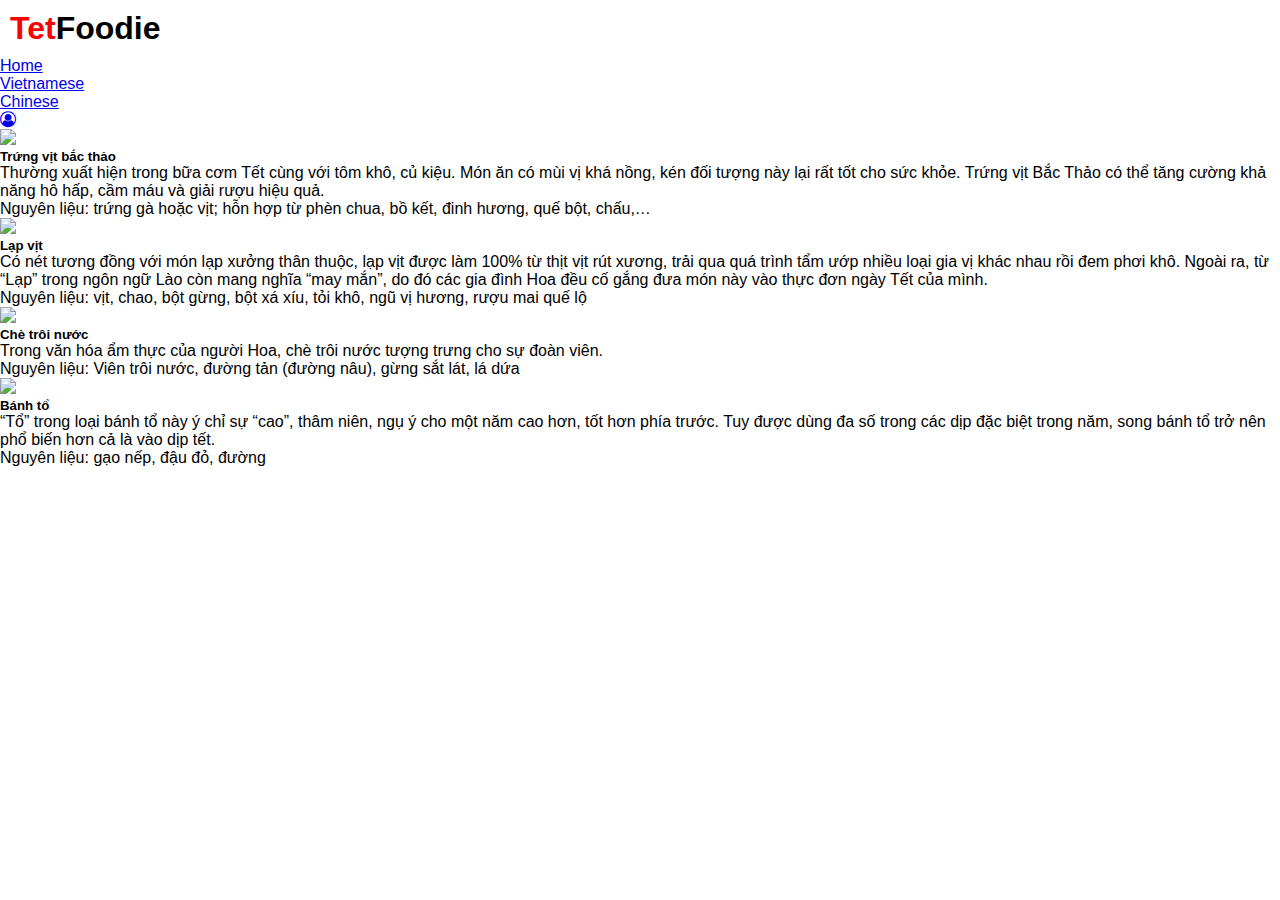
==== chinese.html @ 3203bc8b "Update Final Project" ====
<!DOCTYPE html>
<html lang="en">
    <head>
        <meta charset="UTF-8" />
        <meta name="viewport" content="width=device-width, initial-scale=1.0" />
        <title>Lunar New Year</title>
        <link
          href="https://cdn.jsdelivr.net/npm/bootstrap@5.3.2/dist/css/bootstrap.min.css"
          rel="stylesheet"
          integrity="sha384-T3c6CoIi6uLrA9TneNEoa7RxnatzjcDSCmG1MXxSR1GAsXEV/Dwwykc2MPK8M2HN"
          crossorigin="anonymous"
        />
        <link rel="stylesheet" href="./styles.css" />
        <link
        rel="stylesheet"
        href="./font-icons/font-awesome-4.7.0/css/font-awesome.min.css"
      />
</head>
<body>
    <div class="header-title">
        <h1><span>Tet</span>Foodie</h1>
      </div>
    <ul class="nav nav-underline">
        <li class="nav-item">
          <a class="nav-link" href="http://127.0.0.1:5500/san_pham_cuoi_khoa/index.html">Home</a>
        </li>
        <li class="nav-item">
          <a class="nav-link" href="http://127.0.0.1:5500/san_pham_cuoi_khoa/vietnamese.html">Vietnamese</a>
        </li>
        <li class="nav-item">
          <a class="nav-link active" aria-current="page" href="#">Chinese</a>
        </li>
        
        <li class="nav-item">
            <a class="nav-link" href="http://127.0.0.1:5500/san_pham_cuoi_khoa/sign-up%20form.html"><i class="fa fa-user-circle-o" aria-hidden="true"></i></a>
          </li>
      </ul>
      <div id="Chinese" class="row row-cols-1 row-cols-md-3 g-4 card-group">
      
      </div>
      
      
    <!-- link script -->
    <script
    src="https://cdn.jsdelivr.net/npm/bootstrap@5.3.2/dist/js/bootstrap.bundle.min.js"
    integrity="sha384-C6RzsynM9kWDrMNeT87bh95OGNyZPhcTNXj1NW7RuBCsyN/o0jlpcV8Qyq46cDfL"
    crossorigin="anonymous"
  ></script>
  <script src="./chinese.js"></script>
</body>
</html>
---- styles.css ----
/* header */
.header-logo {
    display: flex;
    align-items: center;
}

.logo {
    background-color: #ff0000; 
    color: #fff; 
    width: 80px; 
    height: 40px;
    display: flex;
    align-items: center;
    justify-content: center;
    border-radius: 50px; 
}

.logo span {
    font-size: 20px; 
}
.header-title h1 {
    margin: 10px;}
span {
    color: red;
}
/* nội dung */
.card-img-top {
   
    height: 250px;
}
/* footer */
footer {
    background-color: #333;
    color: #fff;
    padding: 20px;
    text-align: center;
}

.footer-content {
    display: flex;
    justify-content: space-between;
    align-items: center;
}

.footer-logo h1 {
    color: #fff;
    margin: 0;
}

.footer-links ul {
    list-style-type: none;
    margin: 0;
    padding: 0;
}

.footer-links ul li {
    display: inline;
    margin-right: 20px;
}

.footer-social img {
    width: 30px;
    height: 30px;
    margin-right: 10px;
}
/* sign-up form */
*{
    margin:0;
    padding:0;
    border:none;
    font-family: 'Open Sans', sans-serif;
}
#body {
    overflow: hidden;
    background-color: #ededed;
}
.form {
    display: grid;
    grid-template-columns: repeat(12,1fr);
    grid-template-rows: minmax(100px,auto);
}

.sign-up {
    border: 1px solid #80808000;
    grid-column: 6/9;
    grid-row: 3;
    height: 470px;
    width: 292px;
    display: flex;
    flex-direction: column;
    align-items: center;
    position: relative;
    border-radius: 15px;
    box-shadow: 0px 0px 14px 0px grey;
    background-color: white;
}
#new {
    margin-top: 50px;
    margin-bottom: 30px;
}



input{
    display: block;
    border-bottom: 2px solid #00BCD4;
    margin-top: 6px;
    margin-bottom: 10px;
    outline-style: none;
}
input[type="text"] {
    padding: 5px;
    width: 70%;
}
#submit {
    padding: 7px;
    width: 50%;
    border-radius: 10px;
    border: none;
    position: absolute;
    bottom: 10px;
    cursor: pointer;
    background: linear-gradient(to right, #fc00ff, #00dbde);
}
#submit:hover{

    background: linear-gradient(to right, #fc466b, #3f5efb); 
}
/* background-search */
.background-search {
    position: relative;
    max-width: 800px;
    margin: 0 auto;
}

.background-image {
    width: 100%;
    height: auto;
    display: block;
    background: #0000;
    background-size: cover;
    background-blend-mode: darken;
}

.search-bar {
    position: absolute;
    top: 50%;
    left: 50%;
    transform: translate(-50%, -50%);
    text-align: center;
}

#search {
    padding: 10px;
    width: 300px;
    border: none;
    border-radius: 5px;
    box-shadow: 0 2px 4px rgba(0, 0, 0, 0.1);
}

#search-button {
    padding: 10px 20px;
    background-color: #4CAF50;
    color: white;
    border: none;
    border-radius: 5px;
    cursor: pointer;
}
#search-button :hover {
    background-color: #45a049;
}
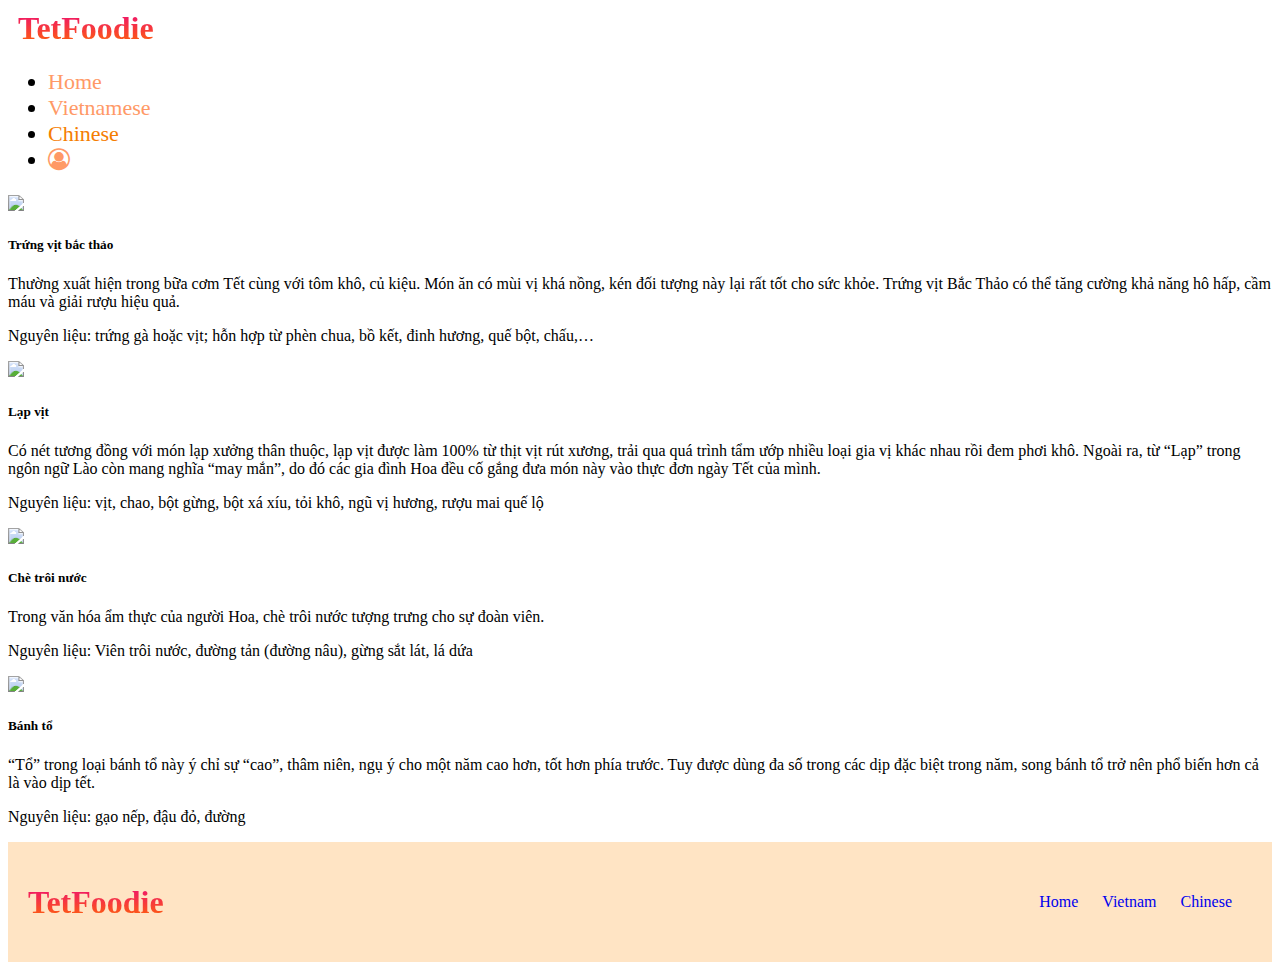
==== commit 252c1a9b: "Update final project" ====
--- a/chinese.html
+++ b/chinese.html
@@ -1,51 +1,96 @@
 <!DOCTYPE html>
 <html lang="en">
-    <head>
-        <meta charset="UTF-8" />
-        <meta name="viewport" content="width=device-width, initial-scale=1.0" />
-        <title>Lunar New Year</title>
-        <link
-          href="https://cdn.jsdelivr.net/npm/bootstrap@5.3.2/dist/css/bootstrap.min.css"
-          rel="stylesheet"
-          integrity="sha384-T3c6CoIi6uLrA9TneNEoa7RxnatzjcDSCmG1MXxSR1GAsXEV/Dwwykc2MPK8M2HN"
-          crossorigin="anonymous"
-        />
-        <link rel="stylesheet" href="./styles.css" />
-        <link
-        rel="stylesheet"
-        href="./font-icons/font-awesome-4.7.0/css/font-awesome.min.css"
-      />
-</head>
-<body>
+  <head>
+    <meta charset="UTF-8" />
+    <meta name="viewport" content="width=device-width, initial-scale=1.0" />
+    <title>TetFoodie_Trung Quốc</title>
+    <link
+      href="https://cdn.jsdelivr.net/npm/bootstrap@5.3.2/dist/css/bootstrap.min.css"
+      rel="stylesheet"
+      integrity="sha384-T3c6CoIi6uLrA9TneNEoa7RxnatzjcDSCmG1MXxSR1GAsXEV/Dwwykc2MPK8M2HN"
+      crossorigin="anonymous"
+    />
+    <link rel="stylesheet" href="./styles.css" />
+    <link
+      rel="stylesheet"
+      href="./font-icons/font-awesome-4.7.0/css/font-awesome.min.css"
+    />
+  </head>
+  <body>
     <div class="header-title">
-        <h1><span>Tet</span>Foodie</h1>
+      <h1 class="web-title"><span>Tet</span>Foodie</h1>
+    </div>
+    <ul class="nav nav-underline">
+      <li class="nav-item">
+        <a
+          class="nav-link"
+          href="http://127.0.0.1:5500/san_pham_cuoi_khoa/index.html"
+          style="color: #ff9966"
+          >Home</a
+        >
+      </li>
+      <li class="nav-item">
+        <a
+          class="nav-link"
+          href="http://127.0.0.1:5500/san_pham_cuoi_khoa/vietnamese.html"
+          style="color: #ff9966"
+          >Vietnamese</a
+        >
+      </li>
+      <li class="nav-item">
+        <a
+          class="nav-link active"
+          aria-current="page"
+          href="#"
+          style="color: #f57d00"
+          >Chinese</a
+        >
+      </li>
+
+      <li class="nav-item">
+        <a
+          class="nav-link"
+          href="http://127.0.0.1:5500/san_pham_cuoi_khoa/sign-up%20form.html"
+          style="color: #ff9966"
+          ><i class="fa fa-user-circle-o" aria-hidden="true"></i
+        ></a>
+      </li>
+    </ul>
+    <div id="Chinese" class="row row-cols-1 row-cols-md-3 g-4 card-group"></div>
+    <!-- footer -->
+    <footer>
+      <div class="footer-content">
+        <div class="footer-logo">
+          <h1 class="web-title"><span>Tet</span>Foodie</h1>
+        </div>
+        <div class="footer-links">
+          <ul>
+            <li>
+              <a href="http://127.0.0.1:5500/san_pham_cuoi_khoa/index.html#"
+                >Home</a
+              >
+            </li>
+            <li>
+              <a href="http://127.0.0.1:5500/san_pham_cuoi_khoa/vietnamese.html"
+                >Vietnam</a
+              >
+            </li>
+            <li>
+              <a href="http://127.0.0.1:5500/san_pham_cuoi_khoa/chinese.html"
+                >Chinese</a
+              >
+            </li>
+          </ul>
+        </div>
       </div>
-    <ul class="nav nav-underline">
-        <li class="nav-item">
-          <a class="nav-link" href="http://127.0.0.1:5500/san_pham_cuoi_khoa/index.html">Home</a>
-        </li>
-        <li class="nav-item">
-          <a class="nav-link" href="http://127.0.0.1:5500/san_pham_cuoi_khoa/vietnamese.html">Vietnamese</a>
-        </li>
-        <li class="nav-item">
-          <a class="nav-link active" aria-current="page" href="#">Chinese</a>
-        </li>
-        
-        <li class="nav-item">
-            <a class="nav-link" href="http://127.0.0.1:5500/san_pham_cuoi_khoa/sign-up%20form.html"><i class="fa fa-user-circle-o" aria-hidden="true"></i></a>
-          </li>
-      </ul>
-      <div id="Chinese" class="row row-cols-1 row-cols-md-3 g-4 card-group">
-      
-      </div>
-      
-      
+    </footer>
+
     <!-- link script -->
     <script
-    src="https://cdn.jsdelivr.net/npm/bootstrap@5.3.2/dist/js/bootstrap.bundle.min.js"
-    integrity="sha384-C6RzsynM9kWDrMNeT87bh95OGNyZPhcTNXj1NW7RuBCsyN/o0jlpcV8Qyq46cDfL"
-    crossorigin="anonymous"
-  ></script>
-  <script src="./chinese.js"></script>
-</body>
-</html>+      src="https://cdn.jsdelivr.net/npm/bootstrap@5.3.2/dist/js/bootstrap.bundle.min.js"
+      integrity="sha384-C6RzsynM9kWDrMNeT87bh95OGNyZPhcTNXj1NW7RuBCsyN/o0jlpcV8Qyq46cDfL"
+      crossorigin="anonymous"
+    ></script>
+    <script src="./chinese.js"></script>
+  </body>
+</html>
--- a/styles.css
+++ b/styles.css
@@ -1,37 +1,42 @@
-/* header */
-.header-logo {
-    display: flex;
-    align-items: center;
+
+.header-title h1 {
+    margin: 10px;}
+.web-title{
+    background: linear-gradient(#ee0979,#ff6a00);
+    -webkit-background-clip: text;
+    color: transparent;
+
 }
 
-.logo {
-    background-color: #ff0000; 
-    color: #fff; 
-    width: 80px; 
-    height: 40px;
-    display: flex;
-    align-items: center;
-    justify-content: center;
-    border-radius: 50px; 
+.nav-tem {
+    margin: 10px;
+    
 }
-
-.logo span {
-    font-size: 20px; 
-}
-.header-title h1 {
-    margin: 10px;}
-span {
-    color: red;
+.nav {
+    justify-content: space-around;
+    font-size: 22px;
 }
 /* nội dung */
+.background-image {
+margin: 15px;
+}
 .card-img-top {
    
     height: 250px;
 }
+.card-title a {
+    text-decoration: none;
+    color: #fc466b;
+}
+.home-content-card-group{
+    margin:10px 150px;
+}
 /* footer */
+a{
+    text-decoration: none;
+}
 footer {
-    background-color: #333;
-    color: #fff;
+    background-color: #FFE4C4;
     padding: 20px;
     text-align: center;
 }
@@ -42,10 +47,7 @@
     align-items: center;
 }
 
-.footer-logo h1 {
-    color: #fff;
-    margin: 0;
-}
+
 
 .footer-links ul {
     list-style-type: none;
@@ -64,67 +66,77 @@
     margin-right: 10px;
 }
 /* sign-up form */
-*{
-    margin:0;
-    padding:0;
-    border:none;
-    font-family: 'Open Sans', sans-serif;
+#sign-up {
+    position: relative;
+    background-color: #fff;
+    padding: 20px;
+    border-radius: 8px;
+    text-align: center;
+    box-shadow: 0 0 10px rgba(0, 0, 0, 0.1);
 }
-#body {
-    overflow: hidden;
-    background-color: #ededed;
+.close-button {
+    position: relative;
+    
+}
+#close{
+    top: 10px;
+    right: 10px;
+    color: red;
+    position: absolute;
+    cursor: pointer;
+    z-index: 2;
+    text-decoration: none;
 }
 .form {
-    display: grid;
-    grid-template-columns: repeat(12,1fr);
-    grid-template-rows: minmax(100px,auto);
+    display: flex;
+    align-items: center;
+    justify-content: center;
+    height: 100vh;
+    background-color: #333;
+    
 }
 
-.sign-up {
-    border: 1px solid #80808000;
-    grid-column: 6/9;
-    grid-row: 3;
-    height: 470px;
-    width: 292px;
-    display: flex;
-    flex-direction: column;
-    align-items: center;
+.new {
     position: relative;
-    border-radius: 15px;
-    box-shadow: 0px 0px 14px 0px grey;
-    background-color: white;
+    color: #061914;
+    z-index: 1;
 }
-#new {
-    margin-top: 50px;
-    margin-bottom: 30px;
-}
-
-
-
-input{
-    display: block;
-    border-bottom: 2px solid #00BCD4;
-    margin-top: 6px;
-    margin-bottom: 10px;
-    outline-style: none;
-}
-input[type="text"] {
-    padding: 5px;
-    width: 70%;
+input {
+    width: 100%;
+    padding: 8px;
+    margin-bottom: 15px;
+    box-sizing: border-box;
 }
 #submit {
-    padding: 7px;
-    width: 50%;
-    border-radius: 10px;
-    border: none;
-    position: absolute;
-    bottom: 10px;
+    padding: 10px 20px;
+    border: 30px;
+    border-radius: 4px;
     cursor: pointer;
-    background: linear-gradient(to right, #fc00ff, #00dbde);
+    background: linear-gradient(to right,#FCF54C,#FF6600);
 }
 #submit:hover{
+    background: linear-gradient(to right,#FFA07A,#FF3333 ); 
 
-    background: linear-gradient(to right, #fc466b, #3f5efb); 
+}
+/* log in form */
+.login-form{
+    position: relative;
+    background-color: #fff;
+    padding: 20px;
+    border-radius: 8px;
+    text-align: center;
+    box-shadow: 0 0 10px rgba(0, 0, 0, 0.1);
+}
+#login{
+    padding: 10px 20px;
+    border: 30px;
+    border-radius: 4px;
+    cursor: pointer;
+    background: linear-gradient(to right,#FCF54C,#FF6600);
+}
+#login:hover{
+    background: linear-gradient(to right,#FFA07A,#FF3333 ); 
+
 }
 /* background-search */
 .background-search {
@@ -168,4 +180,5 @@
 }
 #search-button :hover {
     background-color: #45a049;
-}+}
+/* RESPONSIVE */